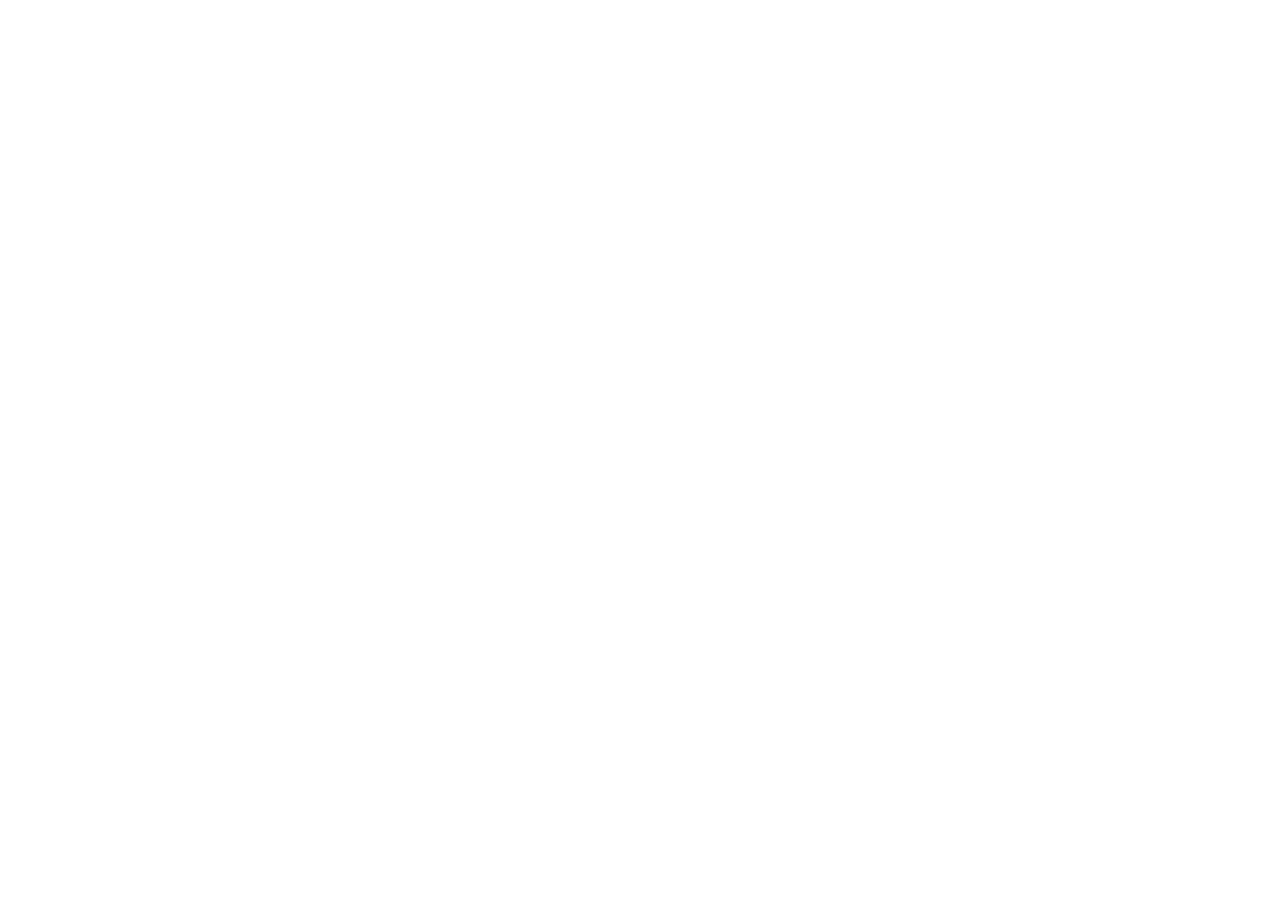
==== html/index.html @ 41ed5919 "Add files via upload" ====
<!DOCTYPE html>
<html lang="en">
<head>
    <meta charset="UTF-8">
    <meta name="viewport" content="width=device-width, initial-scale=1.0">
    <link rel="stylesheet" href="./reset.css">
    <link rel="stylesheet" href="./style.css">
    <link href='https://unpkg.com/boxicons@2.1.4/css/boxicons.min.css' rel='stylesheet'>
    <title>Document</title>
</head>
<body>
    
</body>
</html>
---- html/style.css ----
@import url('https://fonts.googleapis.com/css2?family=Montserrat:ital,wght@0,100..900;1,100..900&display=swap')
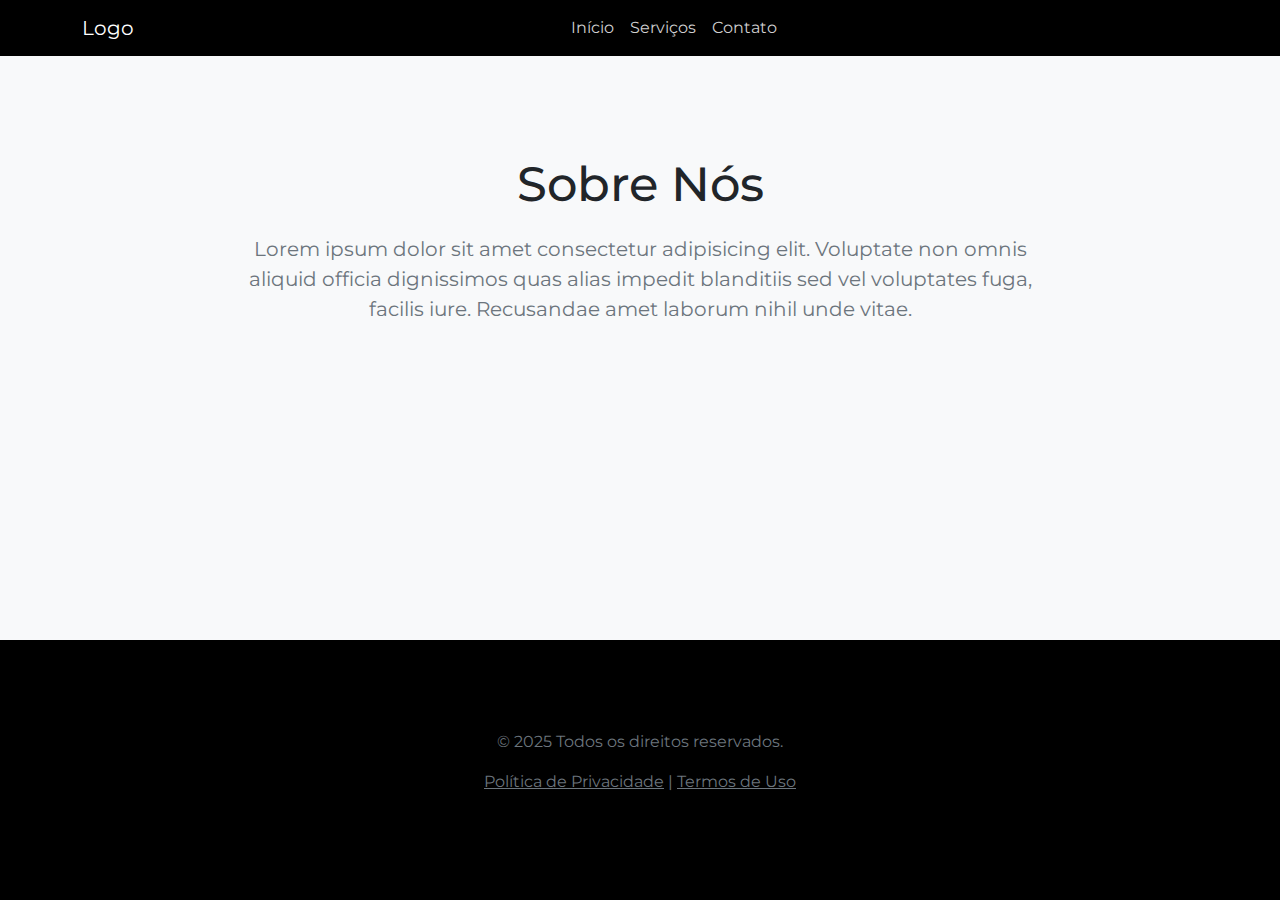
==== commit b7d16d9e: "Update AboutUs page" ====
--- a/html/index.html
+++ b/html/index.html
@@ -1,14 +1,51 @@
 <!DOCTYPE html>
-<html lang="en">
+<html lang="pt-br">
+
 <head>
     <meta charset="UTF-8">
     <meta name="viewport" content="width=device-width, initial-scale=1.0">
-    <link rel="stylesheet" href="./reset.css">
-    <link rel="stylesheet" href="./style.css">
-    <link href='https://unpkg.com/boxicons@2.1.4/css/boxicons.min.css' rel='stylesheet'>
-    <title>Document</title>
+    <title>Sobre Nós</title>
+    <link href="https://cdn.jsdelivr.net/npm/bootstrap@5.3.0/dist/css/bootstrap.min.css" rel="stylesheet">
+    <link rel="stylesheet" href="styleSN.css">
 </head>
+
 <body>
-    
+    <nav class="navbar navbar-expand-lg navbar-dark">
+        <div class="container">
+            <a class="navbar-brand text-white" href="#">Logo</a>
+            <button class="navbar-toggler" type="button" data-bs-toggle="collapse" data-bs-target="#navbarNav">
+                <span class="navbar-toggler-icon"></span>
+            </button>
+            <div class="collapse navbar-collapse justify-content-center text-center" id="navbarNav">
+                <ul class="navbar-nav flex-lg-row flex-column">
+                    <li class="nav-item">
+                        <a class="nav-link" href="#">Início</a>
+                    </li>
+                    <li class="nav-item">
+                        <a class="nav-link" href="#">Serviços</a>
+                    </li>
+                    <li class="nav-item">
+                        <a class="nav-link" href="#">Contato</a>
+                    </li>
+                </ul>
+            </div>
+        </div>
+    </nav>
+
+    <section class="sobre-nos">
+        <h1>Sobre Nós</h1>
+        <p>Lorem ipsum dolor sit amet consectetur adipisicing elit. Voluptate non omnis aliquid officia dignissimos quas
+            alias impedit blanditiis sed vel voluptates fuga, facilis iure. Recusandae amet laborum nihil unde vitae.
+        </p>
+    </section>
+
+    <footer>
+        <div class="container">
+            <p>&copy; 2025 Todos os direitos reservados.</p>
+            <p><a href="#">Política de Privacidade</a> | <a href="#">Termos de Uso</a></p>
+        </div>
+    </footer>
+
+    <script src="https://cdn.jsdelivr.net/npm/bootstrap@5.3.0/dist/js/bootstrap.bundle.min.js"></script>
 </body>
 </html>--- a/html/styleSN.css
+++ b/html/styleSN.css
@@ -0,0 +1,63 @@
+@import url('https://fonts.googleapis.com/css2?family=Montserrat:ital,wght@0,100..900;1,100..900&display=swap');
+
+
+html,
+body {
+  background-color: #f8f9fa;
+  font-family: 'Montserrat';
+  height: 100%;
+  margin: 0;
+  display: flex;
+  flex-direction: column;
+}
+
+body>footer {
+  margin-top: auto;
+}
+
+.navbar {
+  background-color: #000;
+}
+
+.navbar-nav .nav-link {
+  color: #cfcfcf;
+  transition: color 0.3s;
+}
+
+.navbar-nav .nav-link:hover {
+  color: #ffffff;
+}
+
+.sobre-nos {
+  max-width: 800px;
+  margin: 100px auto;
+  text-align: center;
+}
+
+.sobre-nos h1 {
+  font-size: 3rem;
+  margin-bottom: 20px;
+}
+
+.sobre-nos p {
+  font-size: 1.25rem;
+  color: #6c757d;
+}
+
+footer {
+  background-color: #000;
+  color: #6c757d;
+  text-align: center;
+  padding: 90px 0;
+}
+
+footer a,
+footer p {
+  color: #6c757d;
+  transition: color 0.3s;
+}
+
+footer a:hover,
+footer p:hover {
+  color: #fff;
+}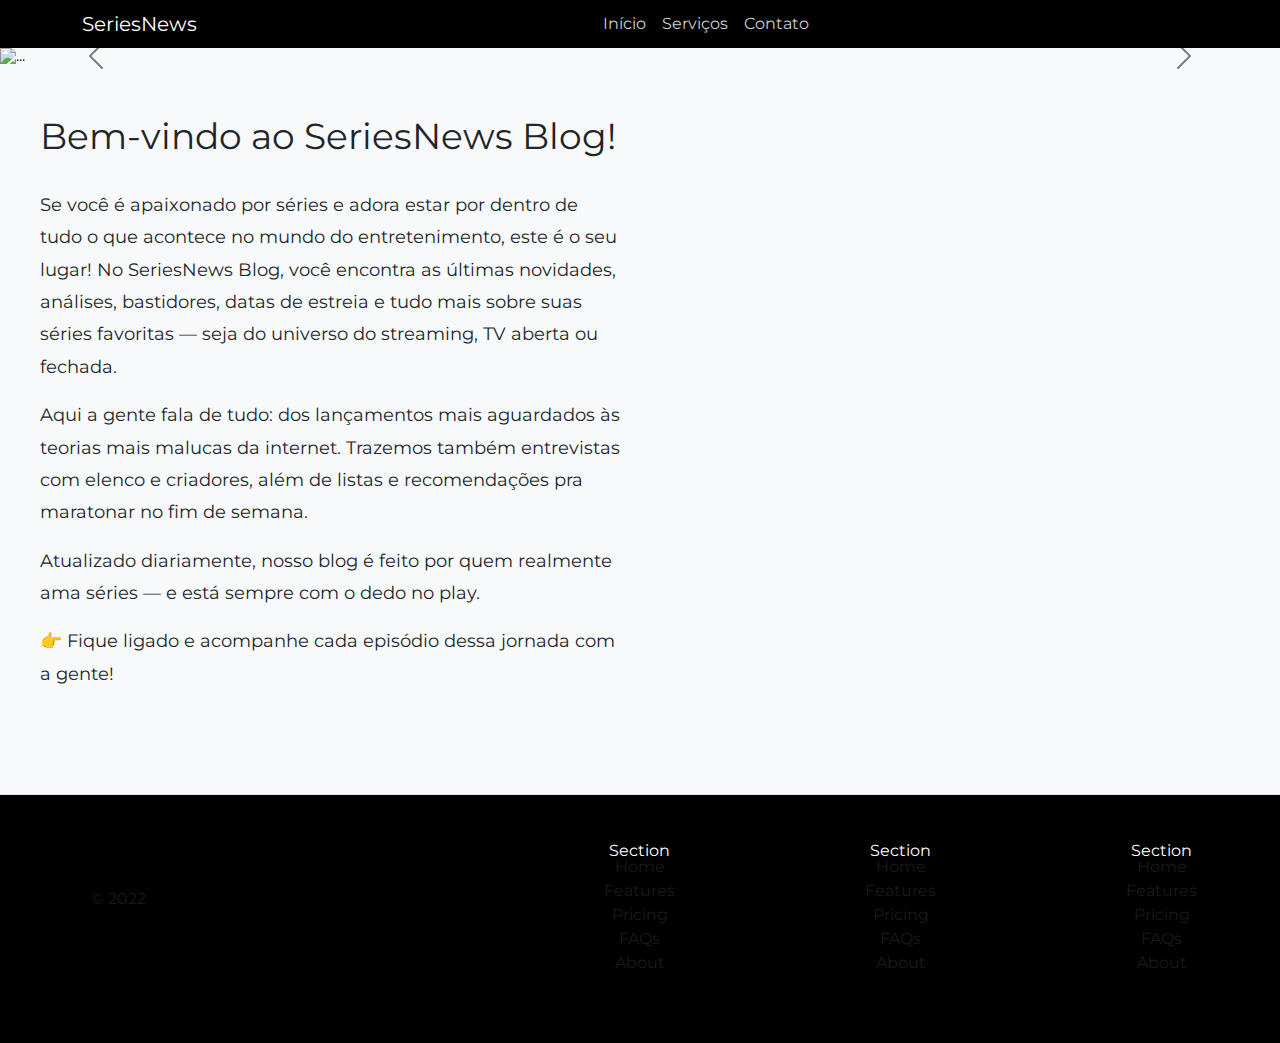
==== commit 3542262a: "Add files via upload" ====
--- a/html/index.html
+++ b/html/index.html
@@ -6,46 +6,135 @@
     <meta name="viewport" content="width=device-width, initial-scale=1.0">
     <title>Sobre Nós</title>
     <link href="https://cdn.jsdelivr.net/npm/bootstrap@5.3.0/dist/css/bootstrap.min.css" rel="stylesheet">
-    <link rel="stylesheet" href="styleSN.css">
+    <link rel="stylesheet" href="./reset.css">
+    <link rel="stylesheet" href="./styleSN.css">
+    <link rel="stylesheet" href="./media.css">
 </head>
 
 <body>
-    <nav class="navbar navbar-expand-lg navbar-dark">
-        <div class="container">
-            <a class="navbar-brand text-white" href="#">Logo</a>
-            <button class="navbar-toggler" type="button" data-bs-toggle="collapse" data-bs-target="#navbarNav">
-                <span class="navbar-toggler-icon"></span>
-            </button>
-            <div class="collapse navbar-collapse justify-content-center text-center" id="navbarNav">
-                <ul class="navbar-nav flex-lg-row flex-column">
-                    <li class="nav-item">
-                        <a class="nav-link" href="#">Início</a>
-                    </li>
-                    <li class="nav-item">
-                        <a class="nav-link" href="#">Serviços</a>
-                    </li>
-                    <li class="nav-item">
-                        <a class="nav-link" href="#">Contato</a>
-                    </li>
-                </ul>
+    <header>
+        <nav class="navbar navbar-expand-lg navbar-dark">
+            <div class="container">
+                <a class="navbar-brand text-white" href="#">SeriesNews</a>
+                <button class="navbar-toggler" type="button" data-bs-toggle="collapse" data-bs-target="#navbarNav">
+                    <span class="navbar-toggler-icon"></span>
+                </button>
+                <div class="collapse navbar-collapse justify-content-center text-center" id="navbarNav">
+                    <ul class="navbar-nav flex-lg-row flex-column">
+                        <li class="nav-item">
+                            <a class="nav-link" href="#">Início</a>
+                        </li>
+                        <li class="nav-item">
+                            <a class="nav-link" href="#">Serviços</a>
+                        </li>
+                        <li class="nav-item">
+                            <a class="nav-link" href="#">Contato</a>
+                        </li>
+                    </ul>
+                </div>
             </div>
+        </nav>
+    </header>
+    <main>
+      <div id="carouselExampleDark" class="carousel carousel-dark slide">
+        <div class="carousel-indicators">
+          <button type="button" data-bs-target="#carouselExampleDark" data-bs-slide-to="0" class="active" aria-current="true" aria-label="Slide 1"></button>
+          <button type="button" data-bs-target="#carouselExampleDark" data-bs-slide-to="1" aria-label="Slide 2"></button>
+          <button type="button" data-bs-target="#carouselExampleDark" data-bs-slide-to="2" aria-label="Slide 3"></button>
         </div>
-    </nav>
+        <div class="carousel-inner">
+          <div class="carousel-item active" data-bs-interval="10000">
+            <img src="https://initiate.alphacoders.com/image_requests/818342-final.jpeg" class="d-block w-100" alt="...">
+            <div class="carousel-caption d-none d-md-block">
+              <h5 class="text-danger">Breaking Bad</h5>
+              <p class="text-danger">Descubra mais sobre a série mais aclamada do mundo!</p>
+            </div>
+          </div>
+          <div class="carousel-item" data-bs-interval="2000">
+            <img src="https://initiate.alphacoders.com/image_requests/818359-final.jpg" class="d-block w-100" alt="...">
+            <div class="carousel-caption d-none d-md-block">
+              <h5 class="text-danger">The Walking Dead</h5>
+              <p class="text-danger">Descubra a trama do maior corno de Atlanta, atrás de uma vida tranquila em meio ao apocalipse zumbi!</p>
+            </div>
+          </div>
+          <div class="carousel-item">
+            <img src="https://initiate.alphacoders.com/image_requests/818355-final.jpg" class="d-block w-100" alt="...">
+            <div class="carousel-caption d-none d-md-block">
+              <h5 class="text-danger">Prison Break</h5>
+              <p class="text-danger">A serie que você vai passar muita raiva com o irmão mais burro desse planeta.</p>
+            </div>
+          </div>
+        </div>
+        <button class="carousel-control-prev" type="button" data-bs-target="#carouselExampleDark" data-bs-slide="prev">
+          <span class="carousel-control-prev-icon" aria-hidden="true"></span>
+          <span class="visually-hidden">Previous</span>
+        </button>
+        <button class="carousel-control-next" type="button" data-bs-target="#carouselExampleDark" data-bs-slide="next">
+          <span class="carousel-control-next-icon" aria-hidden="true"></span>
+          <span class="visually-hidden">Next</span>
+        </button>
+      </div>  
+    </main>
+    <aside>
+      <div class="texto">
+        <h1>Bem-vindo ao SeriesNews Blog!</h1>
+        <p>Se você é apaixonado por séries e adora estar por dentro de tudo o que acontece no mundo do entretenimento, este é o seu lugar! No SeriesNews Blog, você encontra as últimas novidades, análises, bastidores, datas de estreia e tudo mais sobre suas séries favoritas — seja do universo do streaming, TV aberta ou fechada.</p>
+        <p>Aqui a gente fala de tudo: dos lançamentos mais aguardados às teorias mais malucas da internet. Trazemos também entrevistas com elenco e criadores, além de listas e recomendações pra maratonar no fim de semana.</p>
+        <p>Atualizado diariamente, nosso blog é feito por quem realmente ama séries — e está sempre com o dedo no play.</p>
+        <p>👉 Fique ligado e acompanhe cada episódio dessa jornada com a gente!</p>
+      </div>
+      <div class="imagem-de-texto">
+        <img src="https://bibliotecasecreta.home.blog/wp-content/uploads/2022/06/40-series-de-epoca.png?w=1280" alt="" class="imagem-de-series">
+      </div>    
+    </aside>
+    <footer class="row row-cols-1 row-cols-sm-2 row-cols-md-5 py-5 my-5 border-top">
+        <div class="col mb-3">
+          <a href="/" class="d-flex align-items-center mb-3 link-dark text-decoration-none">
+            <svg class="bi me-2" width="40" height="32"><use xlink:href="#bootstrap"></use></svg>
+          </a>
+          <p class="text-muted">© 2022</p>
+          
+        </div>
+    
+        <div class="col mb-3">
+    
+        </div>
+    
+        <div class="col mb-3">
+          <h5>Section</h5>
+          <ul class="nav flex-column">
+            <li class="nav-item mb-2"><a href="#" class="nav-link p-0 text-muted">Home</a></li>
+            <li class="nav-item mb-2"><a href="#" class="nav-link p-0 text-muted">Features</a></li>
+            <li class="nav-item mb-2"><a href="#" class="nav-link p-0 text-muted">Pricing</a></li>
+            <li class="nav-item mb-2"><a href="#" class="nav-link p-0 text-muted">FAQs</a></li>
+            <li class="nav-item mb-2"><a href="#" class="nav-link p-0 text-muted">About</a></li>
+          </ul>
+        </div>
+    
+        <div class="col mb-3">
+          <h5>Section</h5>
+          <ul class="nav flex-column">
+            <li class="nav-item mb-2"><a href="#" class="nav-link p-0 text-muted">Home</a></li>
+            <li class="nav-item mb-2"><a href="#" class="nav-link p-0 text-muted">Features</a></li>
+            <li class="nav-item mb-2"><a href="#" class="nav-link p-0 text-muted">Pricing</a></li>
+            <li class="nav-item mb-2"><a href="#" class="nav-link p-0 text-muted">FAQs</a></li>
+            <li class="nav-item mb-2"><a href="#" class="nav-link p-0 text-muted">About</a></li>
+          </ul>
+        </div>
+    
+        <div class="col mb-3">
+          <h5>Section</h5>
+          <ul class="nav flex-column">
+            <li class="nav-item mb-2"><a href="#" class="nav-link p-0 text-muted">Home</a></li>
+            <li class="nav-item mb-2"><a href="#" class="nav-link p-0 text-muted">Features</a></li>
+            <li class="nav-item mb-2"><a href="#" class="nav-link p-0 text-muted">Pricing</a></li>
+            <li class="nav-item mb-2"><a href="#" class="nav-link p-0 text-muted">FAQs</a></li>
+            <li class="nav-item mb-2"><a href="#" class="nav-link p-0 text-muted">About</a></li>
+          </ul>
+        </div>
+      </footer>
 
-    <section class="sobre-nos">
-        <h1>Sobre Nós</h1>
-        <p>Lorem ipsum dolor sit amet consectetur adipisicing elit. Voluptate non omnis aliquid officia dignissimos quas
-            alias impedit blanditiis sed vel voluptates fuga, facilis iure. Recusandae amet laborum nihil unde vitae.
-        </p>
-    </section>
-
-    <footer>
-        <div class="container">
-            <p>&copy; 2025 Todos os direitos reservados.</p>
-            <p><a href="#">Política de Privacidade</a> | <a href="#">Termos de Uso</a></p>
-        </div>
-    </footer>
-
+    
+</body>
     <script src="https://cdn.jsdelivr.net/npm/bootstrap@5.3.0/dist/js/bootstrap.bundle.min.js"></script>
-</body>
 </html>--- a/html/styleSN.css
+++ b/html/styleSN.css
@@ -1,63 +1,66 @@
-@import url('https://fonts.googleapis.com/css2?family=Montserrat:ital,wght@0,100..900;1,100..900&display=swap');
-
-
-html,
-body {
-  background-color: #f8f9fa;
-  font-family: 'Montserrat';
-  height: 100%;
-  margin: 0;
-  display: flex;
-  flex-direction: column;
-}
-
-body>footer {
-  margin-top: auto;
-}
-
-.navbar {
-  background-color: #000;
-}
-
-.navbar-nav .nav-link {
-  color: #cfcfcf;
-  transition: color 0.3s;
-}
-
-.navbar-nav .nav-link:hover {
-  color: #ffffff;
-}
-
-.sobre-nos {
-  max-width: 800px;
-  margin: 100px auto;
-  text-align: center;
-}
-
-.sobre-nos h1 {
-  font-size: 3rem;
-  margin-bottom: 20px;
-}
-
-.sobre-nos p {
-  font-size: 1.25rem;
-  color: #6c757d;
-}
-
-footer {
-  background-color: #000;
-  color: #6c757d;
-  text-align: center;
-  padding: 90px 0;
-}
-
-footer a,
-footer p {
-  color: #6c757d;
-  transition: color 0.3s;
-}
-
-footer a:hover,
-footer p:hover {
-  color: #fff;
-}+@import url('https://fonts.googleapis.com/css2?family=Montserrat:ital,wght@0,100..900;1,100..900&display=swap');
+
+
+html,
+body {
+  background-color: #f8f9fa;
+  font-family: 'Montserrat';
+  height: 100%;
+  margin: 0;
+  display: flex;
+  flex-direction: column;
+}
+
+body>footer {
+  margin-top: auto;
+}
+
+.navbar {
+  background-color: #000;
+}
+
+.navbar-nav .nav-link {
+  color: #cfcfcf;
+  transition: color 0.3s;
+}
+
+.navbar-nav .nav-link:hover {
+  color: #ffffff;
+}
+
+.sobre-nos {
+  max-width: 800px;
+  margin: 100px auto;
+  text-align: center;
+}
+
+.sobre-nos h1 {
+  font-size: 3rem;
+  margin-bottom: 20px;
+}
+
+.sobre-nos p {
+  font-size: 1.25rem;
+  color: #fff;
+}
+
+footer {
+  background-color: #000000;
+  color: #ffffff;
+  text-align: center;
+  padding: 90px 0;
+}
+
+footer a{
+  color: #fff; 
+  transition: color 0.5s;
+}
+
+footer a:hover {
+  color: #00bcd4;
+}
+footer p:hover {
+  color: #e0e0e0; 
+}
+
+
--- a/html/media.css
+++ b/html/media.css
@@ -0,0 +1,87 @@
+/*Tablet*/
+
+@media (max-width: 820px) and (orientation:landscape){
+    .imagem-de-series{
+        width: 35vh;
+        height: auto;
+        width: 100%;
+        border-radius: 8px;
+        box-shadow: 0 4px 12px rgba(0,0,0,0.1);
+    }
+}
+
+/*Computador*/
+
+@media (min-width: 1000px){
+    .imagem-de-series{
+        width: 85vh;
+        height: auto;
+        width: 100%;
+        border-radius: 8px;
+        box-shadow: 0 4px 12px rgba(0,0,0,0.1);
+    }
+    aside{
+        display: flex;
+        padding: 40px;
+        gap: 40px;
+        justify-content: space-between;
+        }
+    .texto{
+        flex: 1;
+        min-width: 300px;
+        max-width: 600px;
+        line-height: 1.8;
+        font-size: 18px;
+    }
+    .texto h1 {
+        font-size: 36px;
+        margin-bottom: 20px;
+      }
+    .texto p {
+        margin-bottom: 16px;
+    }
+    .imagem-de-texto {
+        flex: 1;
+        min-width: 280px;
+        max-width: 600px;
+      }
+      .imagem-de-texto{
+        display: grid;
+        align-items: center;
+        
+      }
+}
+
+
+/*Celular*/
+
+@media (max-width: 768px) and (min-width: 430px) {
+    .imagem-de-series{
+        width: 35vh;
+        height: auto;
+        width: 100%;
+        border-radius: 8px;
+        box-shadow: 0 4px 12px rgba(0,0,0,0.1);
+    }
+      .imagem-de-texto{
+        display: grid;
+        align-items: center;
+        
+      }
+    aside {
+      flex-direction: column;
+      padding: 20px;
+    }
+  
+    .texto {
+      font-size: 16px;
+    }
+  
+    .texto h1 {
+      font-size: 28px;
+    }
+  
+    .imagem-de-texto {
+      margin-top: 20px;
+    }
+}